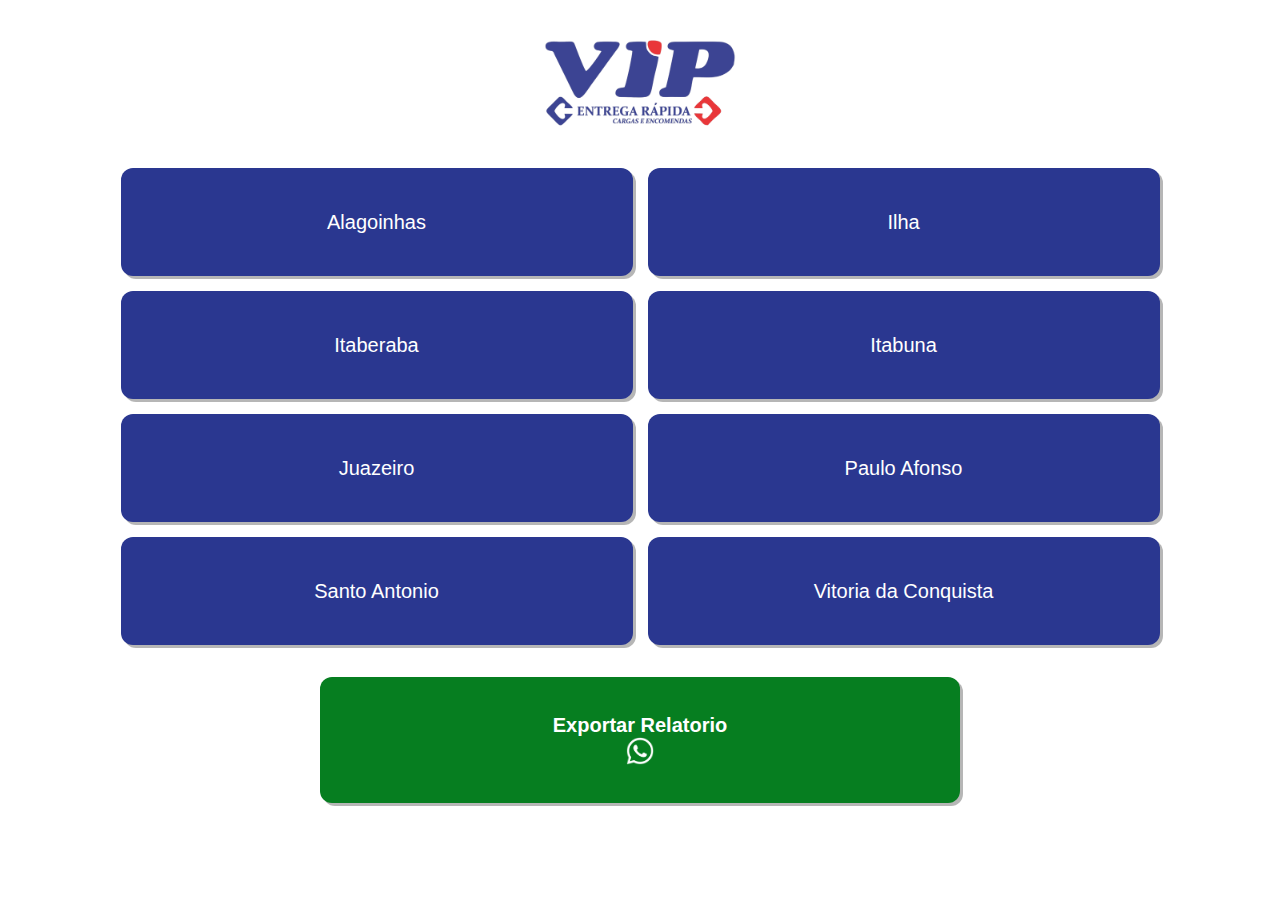
==== index.html @ 59a08c08 "first commit" ====
<!DOCTYPE html>
<html lang="pt-br">

<head>
    <meta charset="UTF-8">
    <meta name="viewport" content="width=device-width, initial-scale=1.0">
    <title>Cont ROTA</title>
    <link rel="stylesheet" href="style.css">
</head>

<body>
    <nav>
        <img id="logo" src="/Images/logo.png" alt="logo">
    </nav>

    <main>
        <section id="secao_rotas">
            <button class="botoes_rota">Alagoinhas</button>
            <button class="botoes_rota">Ilha</button>
            <button class="botoes_rota">Itaberaba</button>
            <button class="botoes_rota">Itabuna</button>
            <button class="botoes_rota">Juazeiro</button>
            <button class="botoes_rota">Paulo Afonso</button>
            <button class="botoes_rota">Santo Antonio</button>
            <button class="botoes_rota">Vitoria da Conquista</button>
        </section>

        <section id="secao_export">
            <button id="export"><b>Exportar Relatorio</b><img src="/Images/whats_logo.png" alt="logo whats" width="28px"></button>
        </section>
    </main>

</body>

</html>
---- style.css ----
* {
    margin: 0;
    padding: 0;
    box-sizing: border-box;
}

html{
   overflow: hidden !important;
}

#logo {
    width: 200px;
    margin: 20px auto;
}


body {
    width: 100vw;
    font-family:'Gill Sans', 'Gill Sans MT', Calibri, 'Trebuchet MS', sans-serif; 
}

nav {
    display: flex;
    justify-content: center;
    margin: 20px;
}

#secao_rotas {
    justify-content: center;
    display: flex;
    flex-wrap: wrap;
    gap: 15px;
}

.botoes_rota {
    text-align: center;
    font-size: 20px;
    color: #FFF;
    border-radius: 12px;
    background-color: #2A3790;
    width: 40vw;
    height: 12vh;
    border-style: none;
    box-shadow: 3px 3px rgba(12, 12, 12, 0.3);
}

#secao_export {
    display: flex;
    justify-content: center;
    margin-top: 3.5vh;
}

#export {
    display: flex;
    flex-direction: column;
    justify-content: center;
    align-items: center;
    color: #fff;
    font-size:20px;
    background-color: #067e20;
    width: 50vw;
    height: 14vh;
    border-radius: 12px;
    border-style: none;
    box-shadow: 3px 3px rgba(12, 12, 12, 0.3);
}
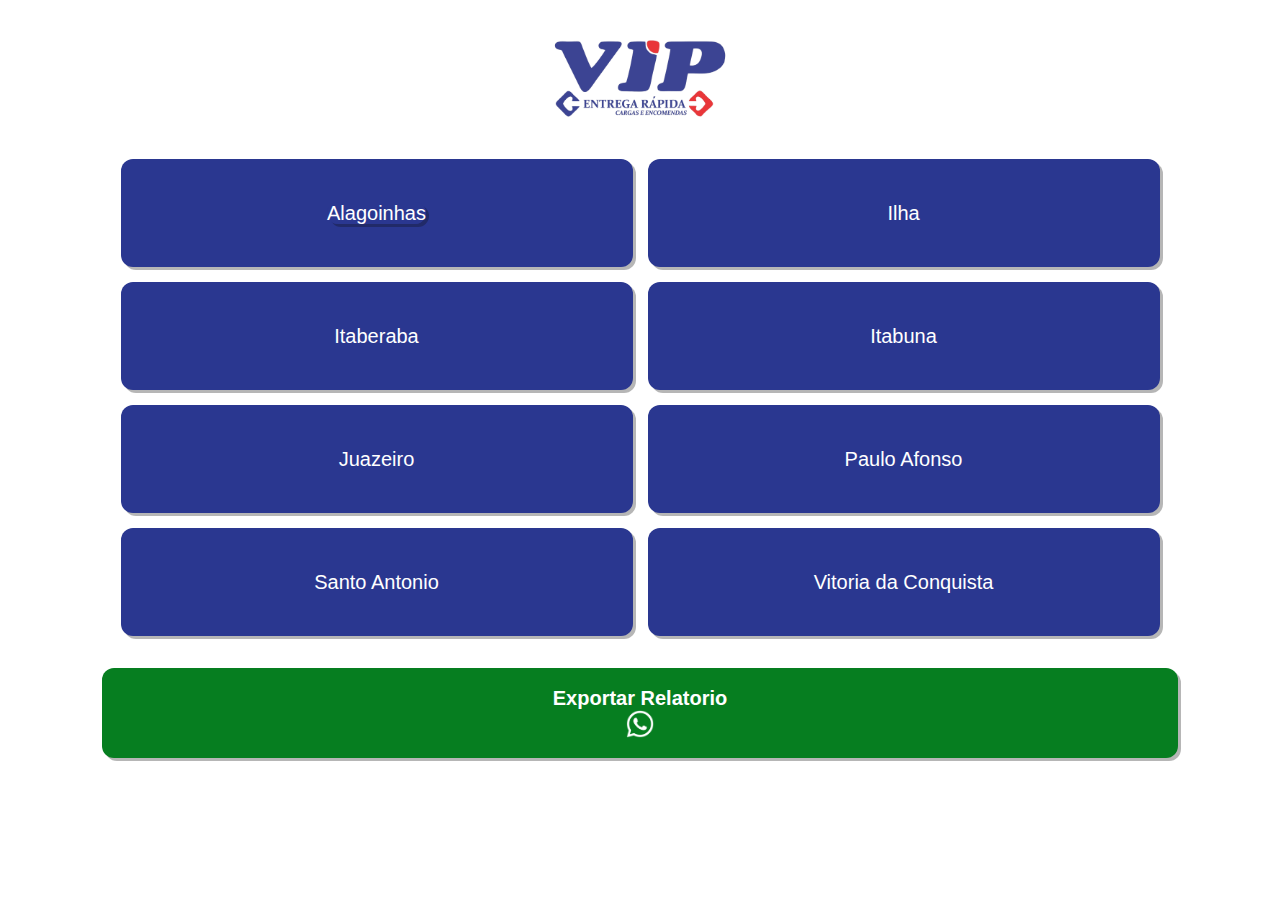
==== commit c61f792a: "others" ====
--- a/index.html
+++ b/index.html
@@ -15,7 +15,7 @@
 
     <main>
         <section id="secao_rotas">
-            <button class="botoes_rota">Alagoinhas</button>
+            <button class="botoes_rota"><a class="botoes_rota" href="/calculadora.html">Alagoinhas</a></button>
             <button class="botoes_rota">Ilha</button>
             <button class="botoes_rota">Itaberaba</button>
             <button class="botoes_rota">Itabuna</button>
--- a/style.css
+++ b/style.css
@@ -4,12 +4,9 @@
     box-sizing: border-box;
 }
 
-html{
-   overflow: hidden !important;
-}
 
 #logo {
-    width: 200px;
+    width: 180px;
     margin: 20px auto;
 }
 
@@ -33,7 +30,7 @@
 }
 
 .botoes_rota {
-    text-align: center;
+    text-decoration: none;
     font-size: 20px;
     color: #FFF;
     border-radius: 12px;
@@ -58,8 +55,8 @@
     color: #fff;
     font-size:20px;
     background-color: #067e20;
-    width: 50vw;
-    height: 14vh;
+    width: 84vw;
+    height: 10vh;
     border-radius: 12px;
     border-style: none;
     box-shadow: 3px 3px rgba(12, 12, 12, 0.3);
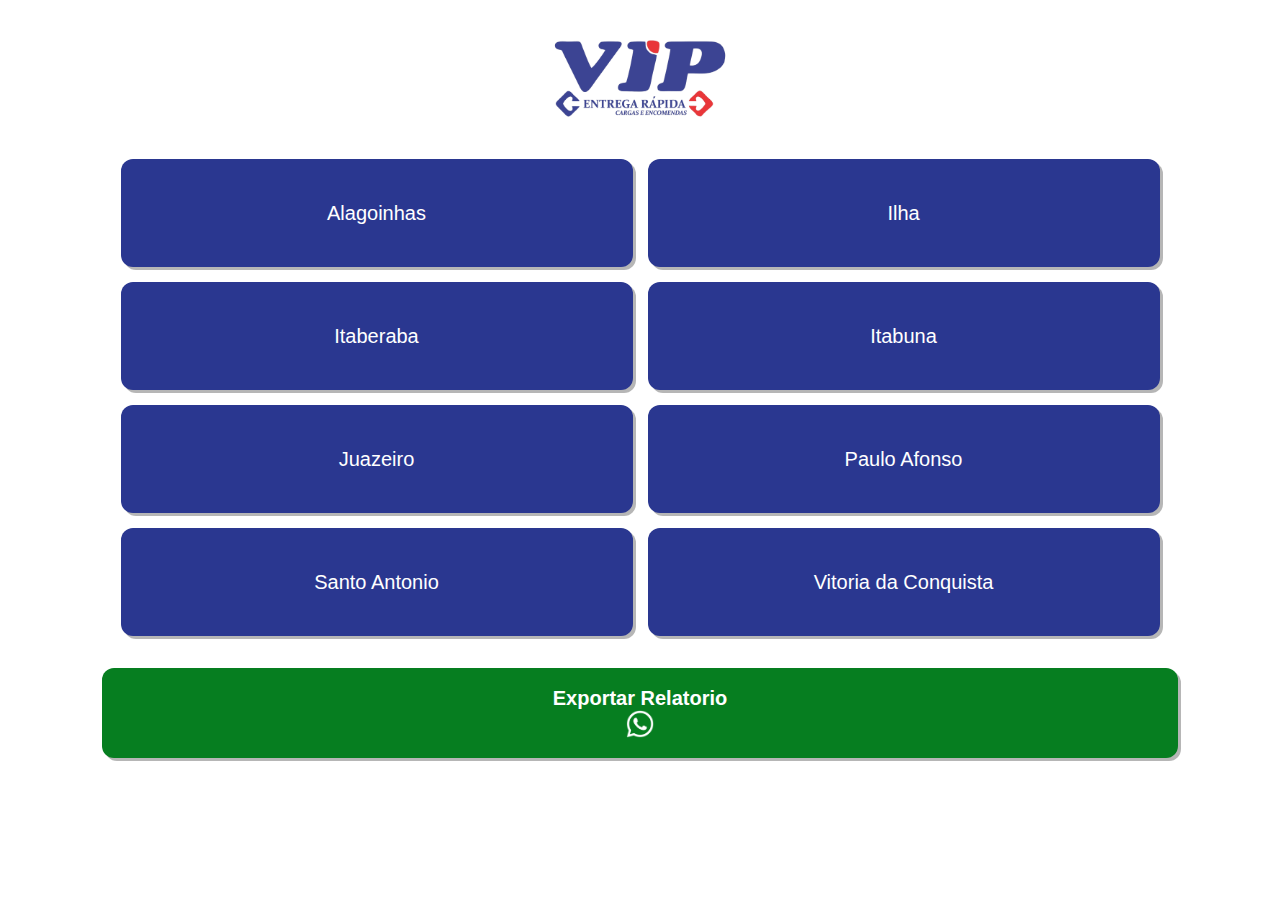
==== commit ab14cd98: "Atualizacao" ====
--- a/index.html
+++ b/index.html
@@ -15,14 +15,14 @@
 
     <main>
         <section id="secao_rotas">
-            <button class="botoes_rota"><a class="botoes_rota" href="/calculadora.html">Alagoinhas</a></button>
-            <button class="botoes_rota">Ilha</button>
-            <button class="botoes_rota">Itaberaba</button>
-            <button class="botoes_rota">Itabuna</button>
-            <button class="botoes_rota">Juazeiro</button>
-            <button class="botoes_rota">Paulo Afonso</button>
-            <button class="botoes_rota">Santo Antonio</button>
-            <button class="botoes_rota">Vitoria da Conquista</button>
+            <a href="/calculadora.html"><button class="botoes_rota">Alagoinhas</button></a>
+            <a href="/calculadora.html"><button class="botoes_rota">Ilha</button></a>
+            <a href="/calculadora.html"><button class="botoes_rota">Itaberaba</button></a>
+            <a href="/calculadora.html"><button class="botoes_rota">Itabuna</button></a>
+            <a href="/calculadora.html"><button class="botoes_rota">Juazeiro</button></a>
+            <a href="/calculadora.html"><button class="botoes_rota">Paulo Afonso</button></a>
+            <a href="/calculadora.html"><button class="botoes_rota">Santo Antonio</button></a>
+            <a href="/calculadora.html"><button class="botoes_rota">Vitoria da Conquista</button></a>
         </section>
 
         <section id="secao_export">
--- a/style.css
+++ b/style.css
@@ -27,6 +27,11 @@
     display: flex;
     flex-wrap: wrap;
     gap: 15px;
+}
+
+a{
+    text-decoration: none;
+    color: #FFF;
 }
 
 .botoes_rota {
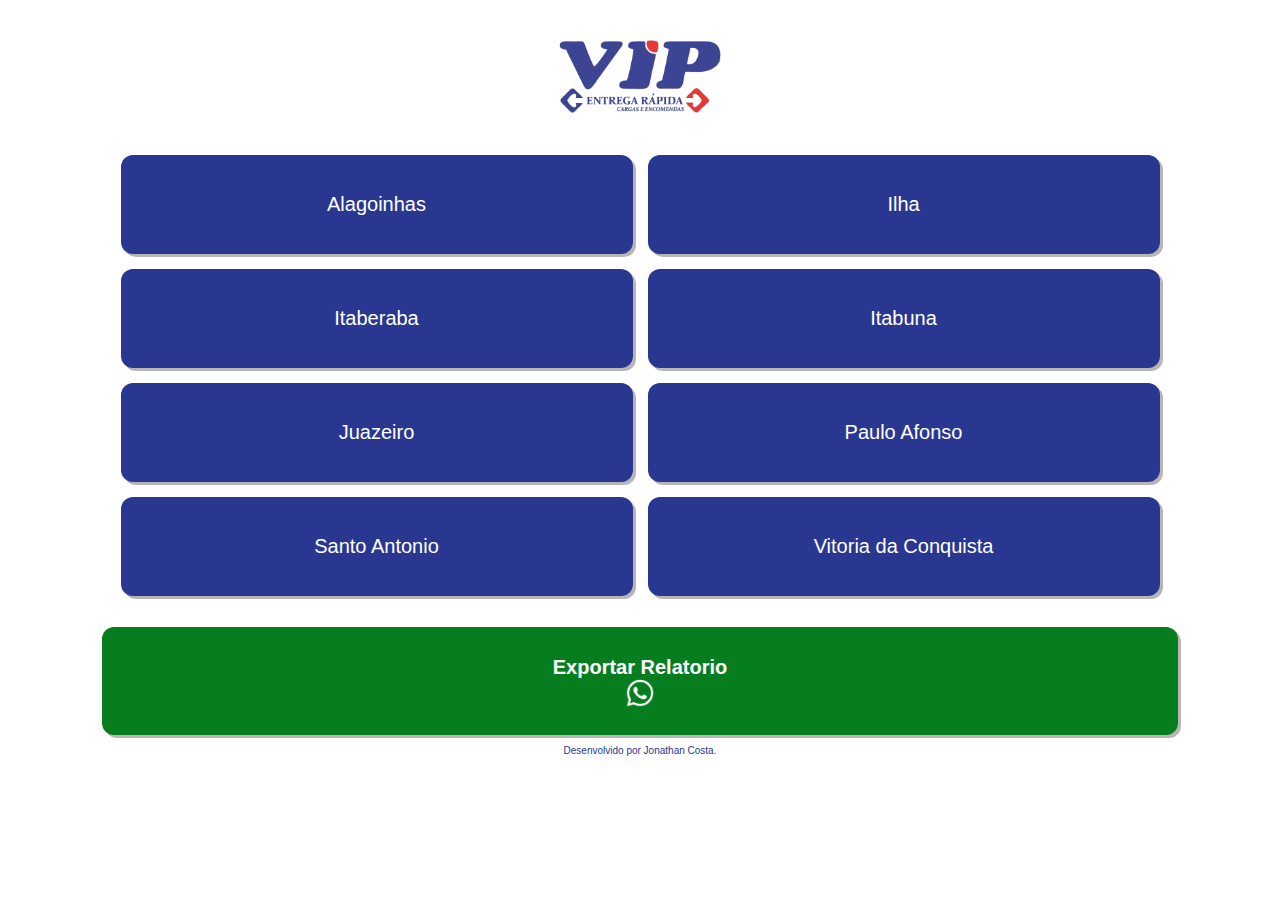
==== commit f0b2788d: "V1.0full" ====
--- a/index.html
+++ b/index.html
@@ -4,7 +4,7 @@
 <head>
     <meta charset="UTF-8">
     <meta name="viewport" content="width=device-width, initial-scale=1.0">
-    <title>Cont ROTA</title>
+    <title>Rotas</title>
     <link rel="stylesheet" href="style.css">
 </head>
 
@@ -30,6 +30,9 @@
         </section>
     </main>
 
+    <footer>
+        Desenvolvido por Jonathan Costa.
+    </footer>
 </body>
 
 </html>--- a/style.css
+++ b/style.css
@@ -2,17 +2,17 @@
     margin: 0;
     padding: 0;
     box-sizing: border-box;
+    
 }
 
 
 #logo {
-    width: 180px;
+    width: 170px;
     margin: 20px auto;
 }
 
 
 body {
-    width: 100vw;
     font-family:'Gill Sans', 'Gill Sans MT', Calibri, 'Trebuchet MS', sans-serif; 
 }
 
@@ -41,7 +41,7 @@
     border-radius: 12px;
     background-color: #2A3790;
     width: 40vw;
-    height: 12vh;
+    height: 11vh;
     border-style: none;
     box-shadow: 3px 3px rgba(12, 12, 12, 0.3);
 }
@@ -61,8 +61,16 @@
     font-size:20px;
     background-color: #067e20;
     width: 84vw;
-    height: 10vh;
+    height: 12vh;
     border-radius: 12px;
     border-style: none;
     box-shadow: 3px 3px rgba(12, 12, 12, 0.3);
+}
+
+footer{
+    text-align: center;
+    font-size: 10px;
+    margin-bottom: 20px;
+    color: #2A3790;
+    margin: 10px;
 }